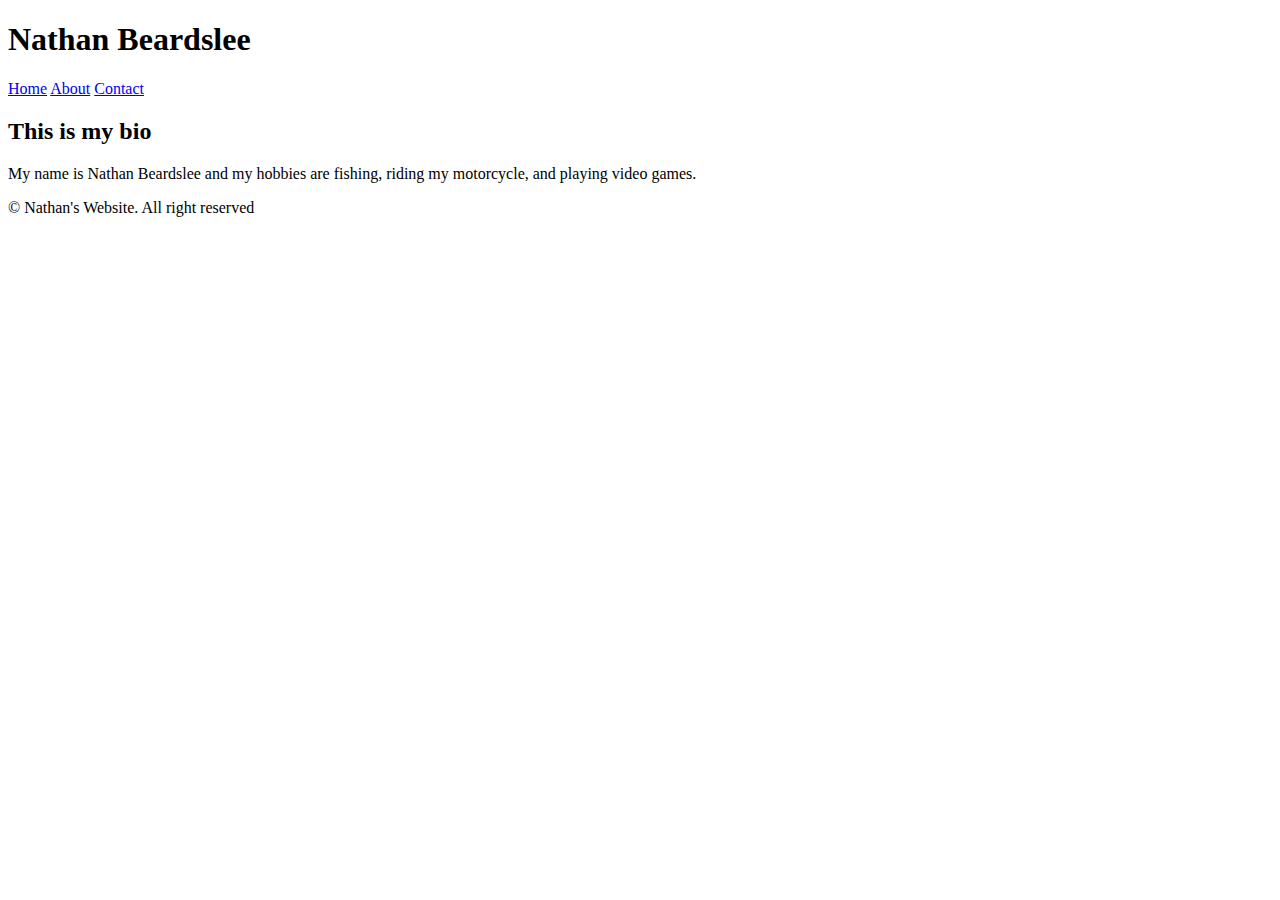
==== index.html @ e772005c "Start of assinment" ====
<!DOCTYPE html>
<html lang="en">
<head>
    <meta charset="UTF-8">
    <meta name="viewport" content="width=device-width, initial-scale=1.0">
    <title>Nathan;s Website</title>
</head>
<body>
    <header> <h1>Nathan Beardslee</h1> </header>

    <nav>
        <a href="#">Home</a>
        <a href="#">About</a>
        <a href="#">Contact</a>
    </nav>

    <section>
        <h2> This is my bio  </h2>
        <p>
            My name is Nathan Beardslee and my hobbies are fishing, riding my motorcycle, and playing video games.
        </p>
    </section>

    <footer>
        <p>&copy; Nathan's Website. All right reserved</p>
    </footer>
</body>
</html>
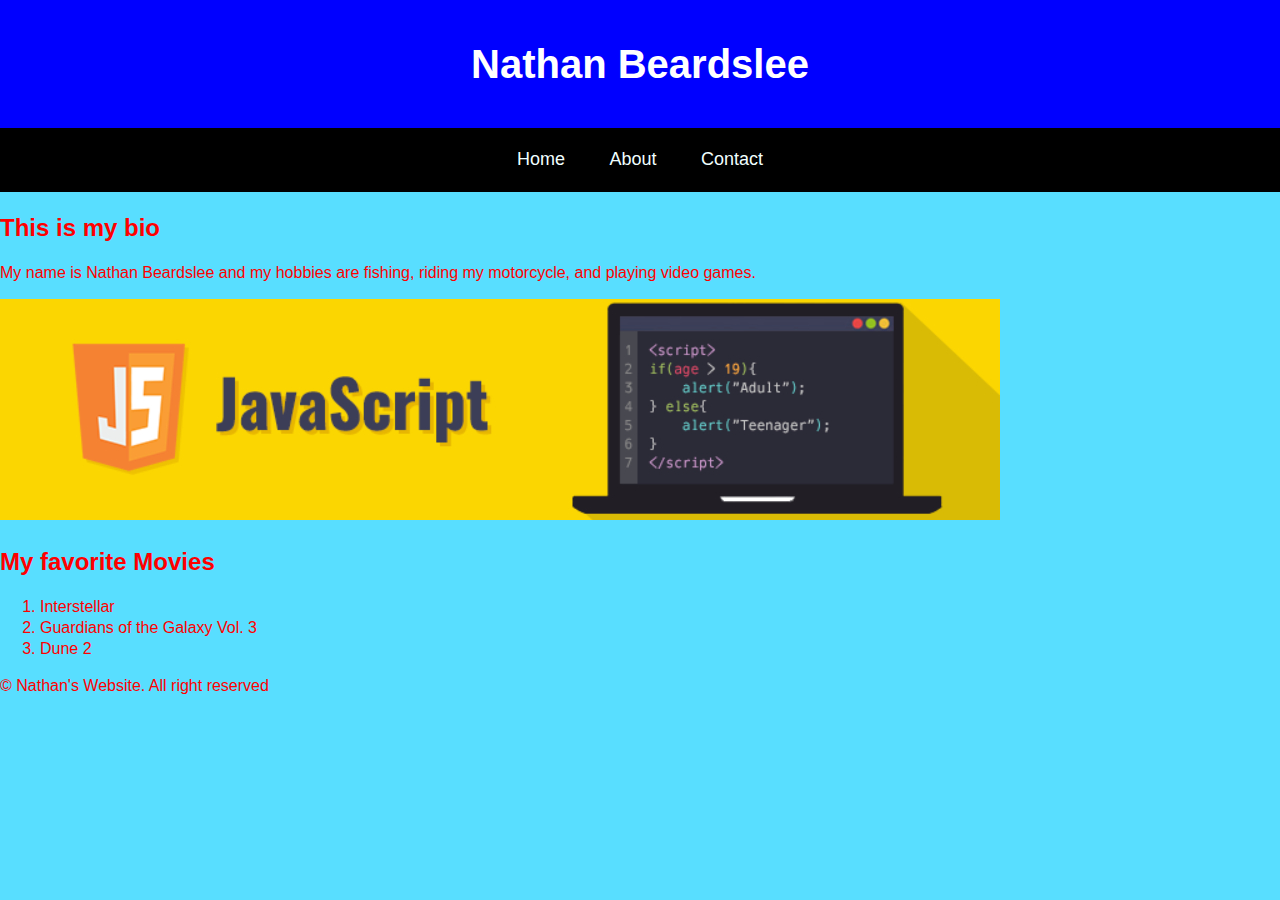
==== commit 114688af: "finished homepage" ====
--- a/index.html
+++ b/index.html
@@ -3,7 +3,10 @@
 <head>
     <meta charset="UTF-8">
     <meta name="viewport" content="width=device-width, initial-scale=1.0">
-    <title>Nathan;s Website</title>
+    <title>Nathan's Website</title>
+    <link rel="stylesheet" href="css/style.css"> 
+    <script src="Scrips/site.js"></script>
+
 </head>
 <body>
     <header> <h1>Nathan Beardslee</h1> </header>
@@ -19,6 +22,16 @@
         <p>
             My name is Nathan Beardslee and my hobbies are fishing, riding my motorcycle, and playing video games.
         </p>
+        <img src="css/img/javascript-illustrationDONE.jpg" alt="JavaScript">
+    </section>
+
+    <section>
+        <h2>My favorite Movies</h2>
+        <ol>
+            <li>Interstellar</li>
+            <li>Guardians of the Galaxy Vol. 3</li>
+            <li>Dune 2</li>
+        </ol>
     </section>
 
     <footer>
--- a/css/style.css
+++ b/css/style.css
@@ -0,0 +1,43 @@
+
+body {
+
+    font-family: Arial, Helvetica, sans-serif;
+    margin: 0%;
+    padding: 0%;
+    color: rgb(255, 0, 0);
+    background-color: rgb(88, 222, 255);
+    line-height: 1.3;
+}
+
+header {
+
+    background-color: blue;
+    color: rgb(255, 255, 255);
+    text-align: center;
+    padding: 3mm;
+}
+
+header h1 {
+
+    font-size: 2.5rem;
+}
+
+nav {
+
+    background-color: #000000;
+    text-align: center;
+    padding: 20px;
+}
+
+nav a {
+
+    color: azure;
+    text-decoration: none;
+    margin: 10px 20px;
+    font-size: 18px;
+}
+
+nav a:hover {
+
+    color: blueviolet;
+}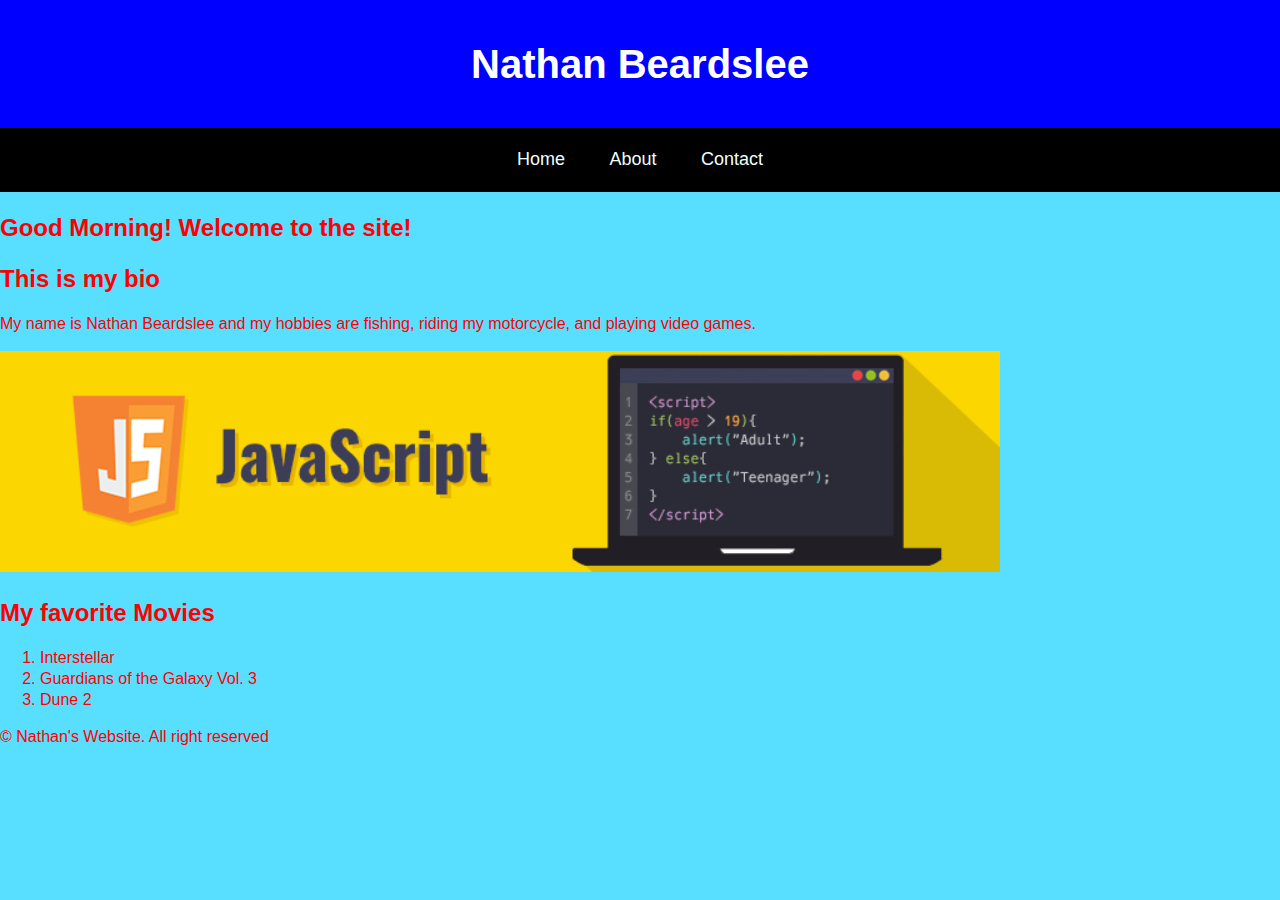
==== commit 6207ab6a: "Added Welcome div" ====
--- a/index.html
+++ b/index.html
@@ -5,7 +5,7 @@
     <meta name="viewport" content="width=device-width, initial-scale=1.0">
     <title>Nathan's Website</title>
     <link rel="stylesheet" href="css/style.css"> 
-    <script src="Scrips/site.js"></script>
+    <script src="Scrips/site.js" defer></script>
 
 </head>
 <body>
@@ -17,6 +17,10 @@
         <a href="#">Contact</a>
     </nav>
 
+    <div id="welcome">
+        <h2>Welcome to my website</h2>
+    </div>
+
     <section>
         <h2> This is my bio  </h2>
         <p>
@@ -24,7 +28,7 @@
         </p>
         <img src="css/img/javascript-illustrationDONE.jpg" alt="JavaScript">
     </section>
-
+    
     <section>
         <h2>My favorite Movies</h2>
         <ol>
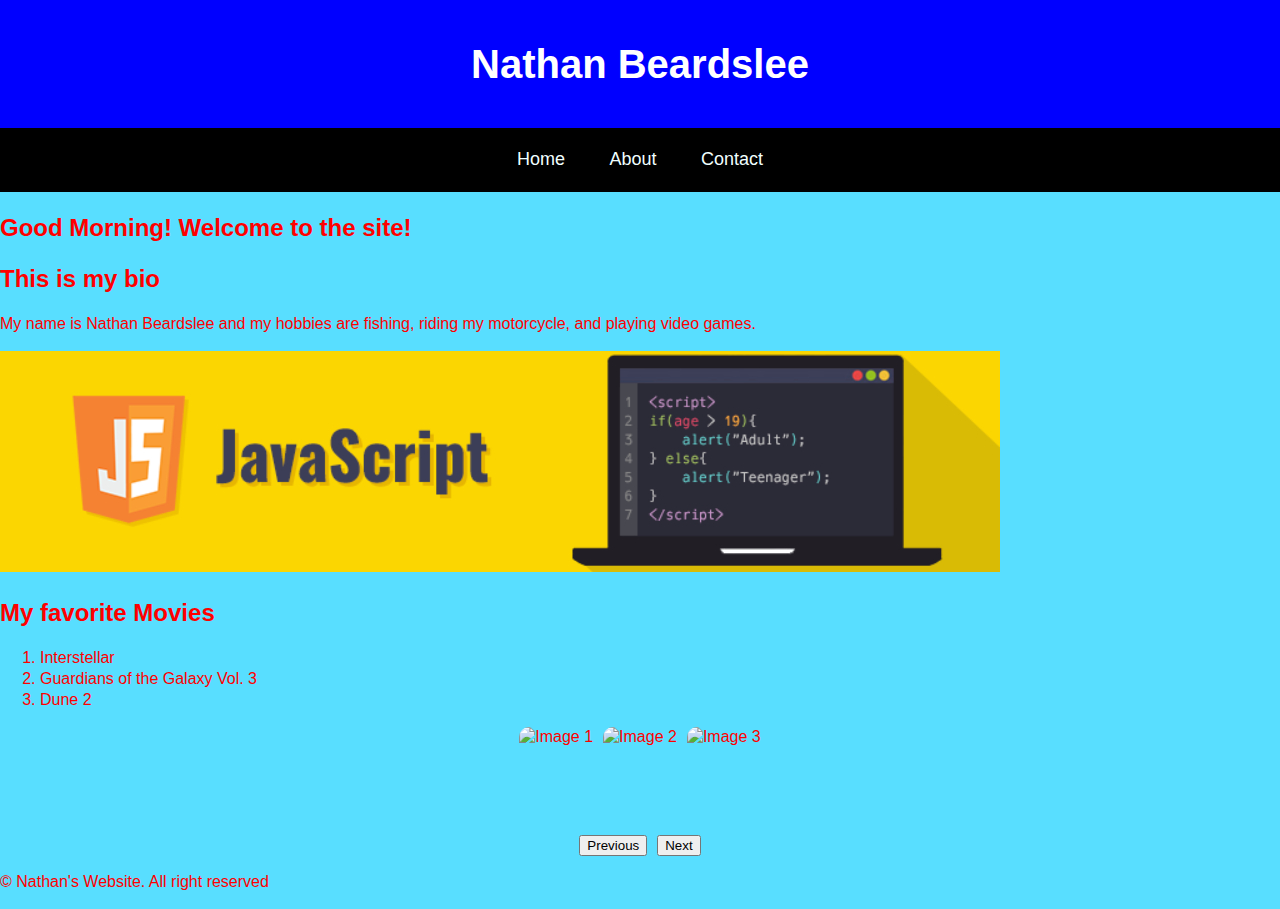
==== commit f53e6c2e: "Finished Carousel" ====
--- a/index.html
+++ b/index.html
@@ -27,8 +27,8 @@
             My name is Nathan Beardslee and my hobbies are fishing, riding my motorcycle, and playing video games.
         </p>
         <img src="css/img/javascript-illustrationDONE.jpg" alt="JavaScript">
+        
     </section>
-    
     <section>
         <h2>My favorite Movies</h2>
         <ol>
@@ -37,7 +37,16 @@
             <li>Dune 2</li>
         </ol>
     </section>
-
+    <div id="carousel">
+        <img alt="Image 1">
+        <img alt="Image 2">
+        <img alt="Image 3">
+    </div>
+    <div id="buttons">
+        <button id="prev">Previous</button>
+        <button id="next">Next</button>
+    </div>
+    
     <footer>
         <p>&copy; Nathan's Website. All right reserved</p>
     </footer>
--- a/css/style.css
+++ b/css/style.css
@@ -40,4 +40,28 @@
 nav a:hover {
 
     color: blueviolet;
+}
+
+#carousel {
+    display: flex;
+    justify-content: center;
+    align-items: center;
+    width: 100%;
+    max-height: 300px;
+    overflow: hidden;
+    gap: 10px;
+}
+
+#carousel img {
+    max-height: 300px;
+    aspect-ratio: auto 300 / 400;
+    border-radius: 10px;
+}
+
+#buttons {
+    display: flex;
+    justify-content: center;
+    align-items: center;
+    gap: 10px;
+    margin-top: 10px;
 }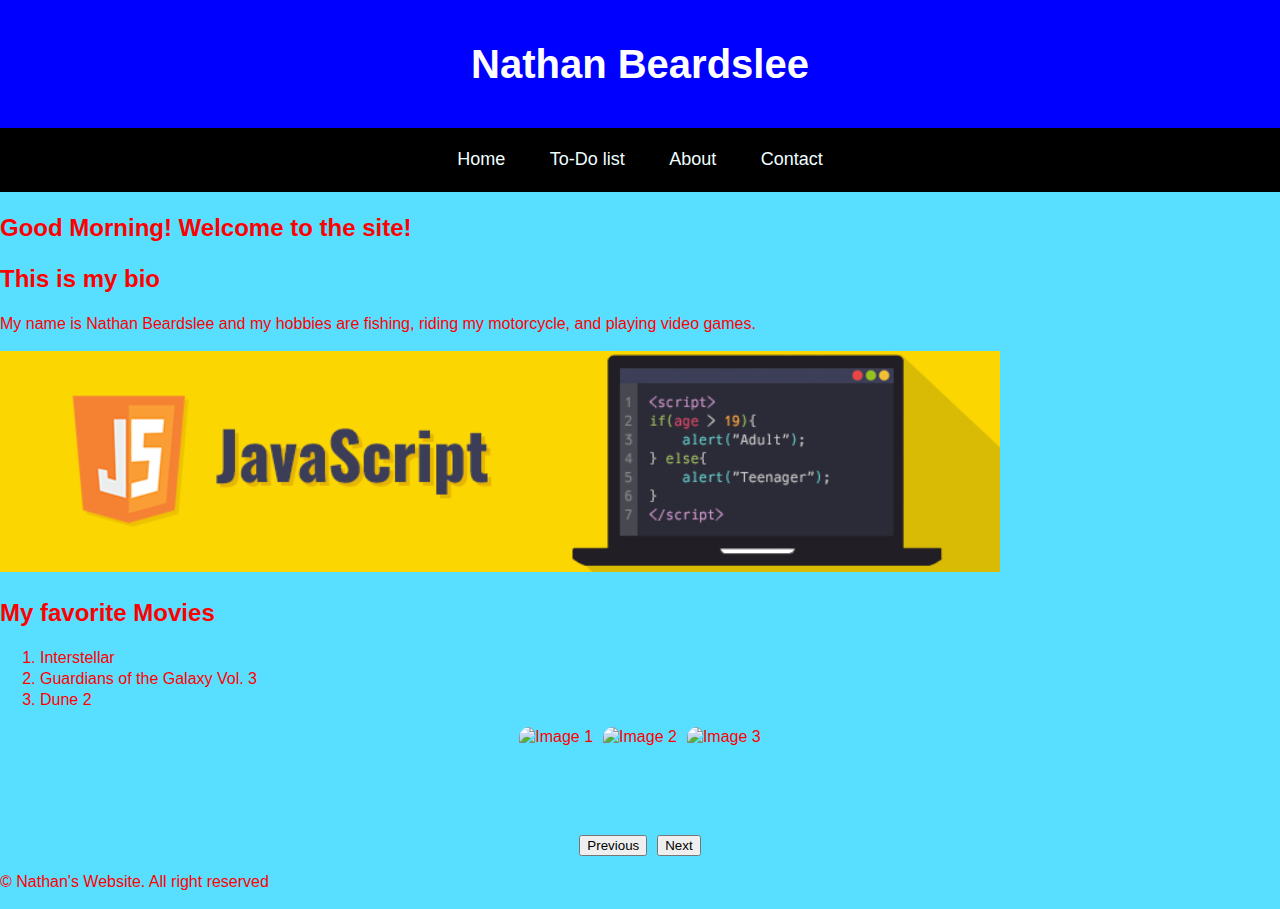
==== commit 716814fb: "Added ToDo-list" ====
--- a/index.html
+++ b/index.html
@@ -6,13 +6,15 @@
     <title>Nathan's Website</title>
     <link rel="stylesheet" href="css/style.css"> 
     <script src="Scrips/site.js" defer></script>
+    
 
 </head>
 <body>
     <header> <h1>Nathan Beardslee</h1> </header>
 
     <nav>
-        <a href="#">Home</a>
+        <a href="index.html">Home</a>
+        <a href="ToDoList.html">To-Do list</a>
         <a href="#">About</a>
         <a href="#">Contact</a>
     </nav>
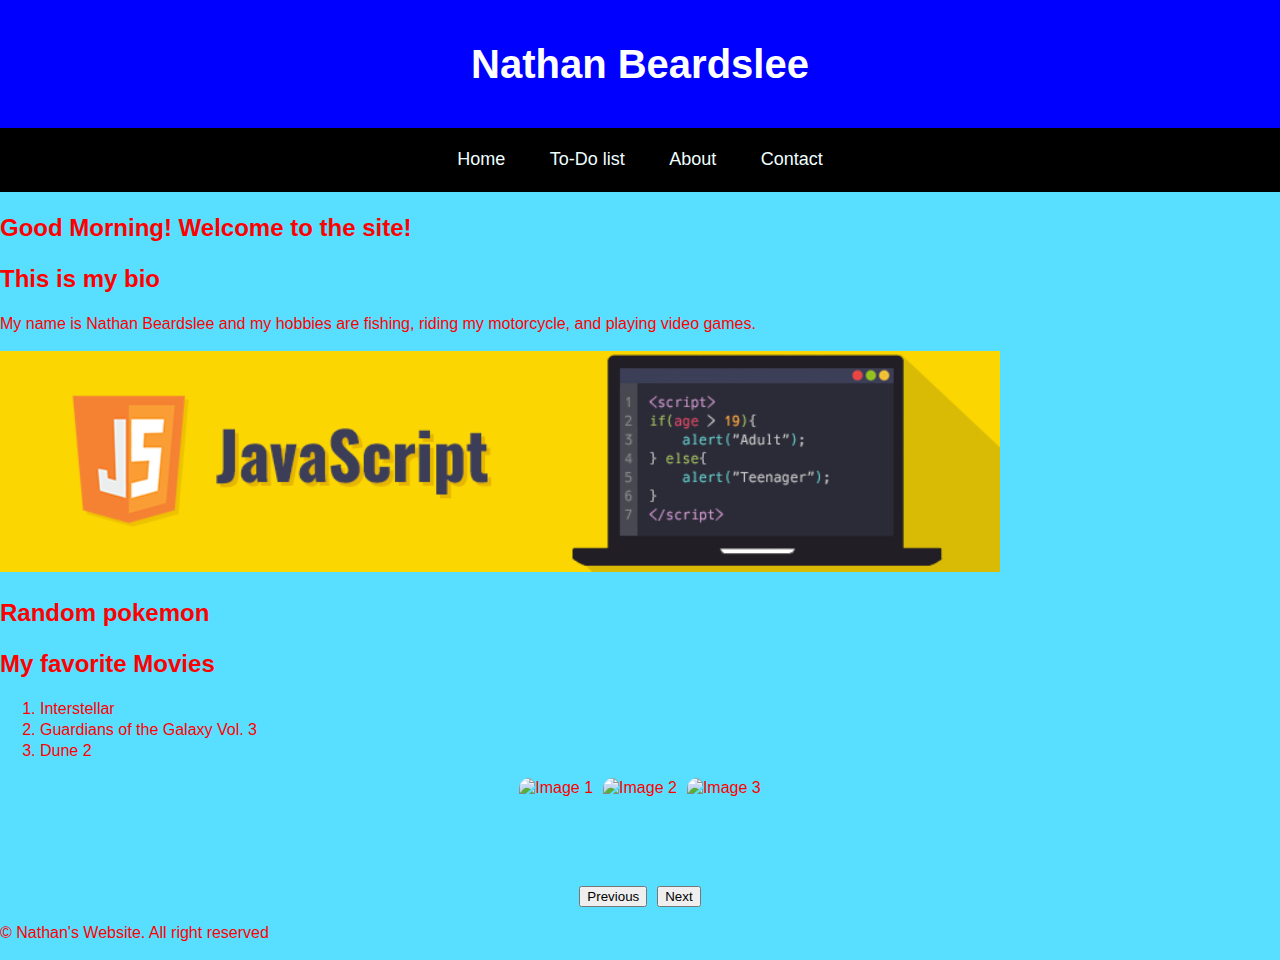
==== commit 5e4446d3: "Started assignment API fetch" ====
--- a/index.html
+++ b/index.html
@@ -31,6 +31,10 @@
         <img src="css/img/javascript-illustrationDONE.jpg" alt="JavaScript">
         
     </section>
+    <div id="randomPokemon">
+        <h2>Random pokemon</h2>
+            
+    </div>
     <section>
         <h2>My favorite Movies</h2>
         <ol>
